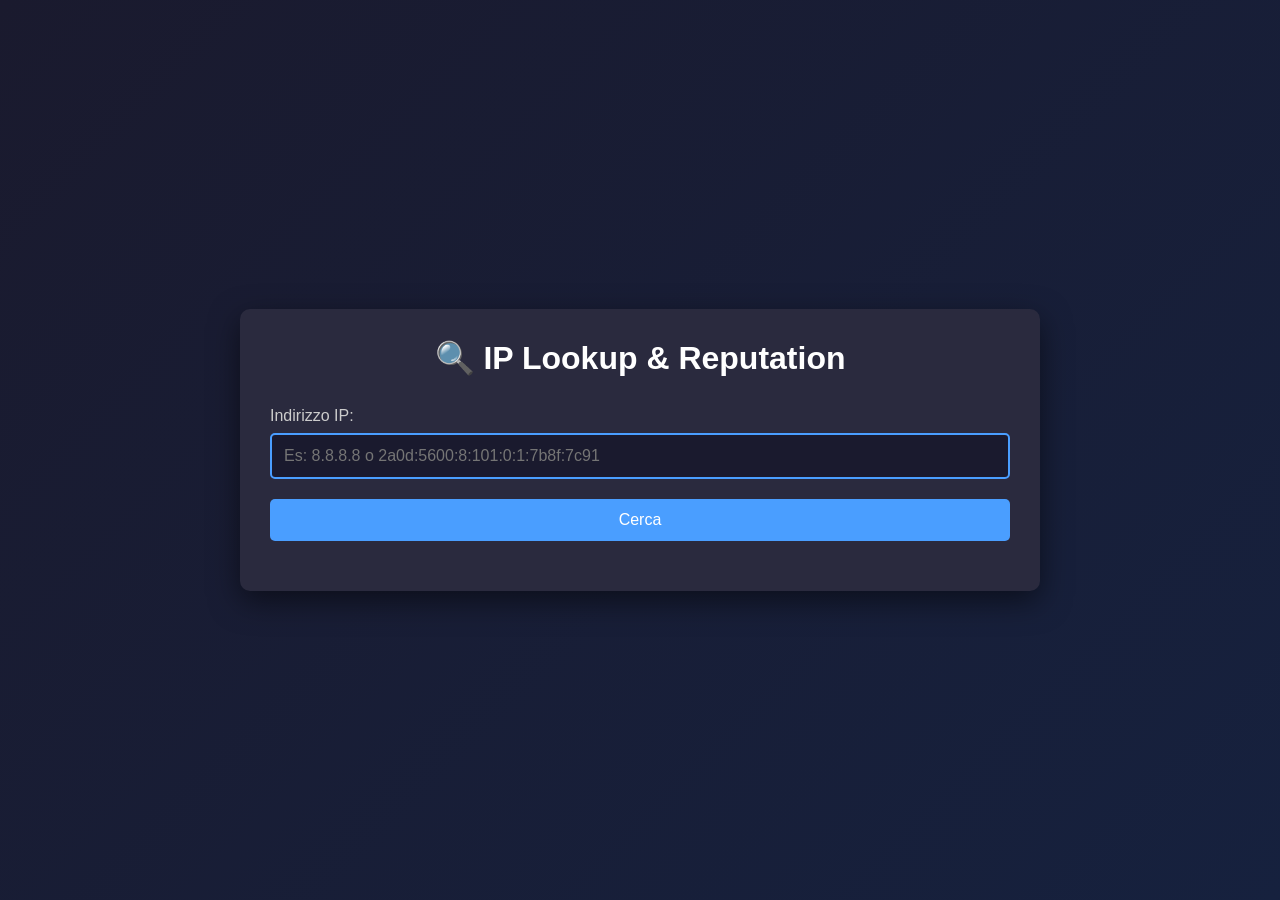
==== templates/index.html @ 0ffc2846 "Initial commit: IP Lookup & Reputation Checker - Go web service with VirusTotal and AbuseIPDB integr" ====
<!DOCTYPE html>
<html lang="it">
<head>
    <meta charset="UTF-8">
    <meta name="viewport" content="width=device-width, initial-scale=1.0">
    <title>IP Lookup & Reputation</title>
    <style>
        * {
            margin: 0;
            padding: 0;
            box-sizing: border-box;
        }
        body {
            font-family: 'Segoe UI', Tahoma, Geneva, Verdana, sans-serif;
            background: linear-gradient(135deg, #1a1a2e 0%, #16213e 100%);
            min-height: 100vh;
            display: flex;
            justify-content: center;
            align-items: center;
            padding: 20px;
        }
        .container {
            background: #2a2a3e;
            border-radius: 10px;
            padding: 30px;
            max-width: 800px;
            width: 100%;
            box-shadow: 0 10px 30px rgba(0, 0, 0, 0.5);
        }
        h1 {
            color: #fff;
            text-align: center;
            margin-bottom: 30px;
            font-size: 2em;
        }
        .form-group {
            margin-bottom: 20px;
        }
        label {
            display: block;
            color: #ccc;
            margin-bottom: 8px;
            font-weight: 500;
        }
        input[type="text"] {
            width: 100%;
            padding: 12px;
            border: 2px solid #444;
            border-radius: 5px;
            background: #1a1a2e;
            color: #fff;
            font-size: 16px;
            transition: border-color 0.3s;
        }
        input[type="text"]:focus {
            outline: none;
            border-color: #4a9eff;
        }
        button {
            padding: 12px 30px;
            background: #4a9eff;
            color: white;
            border: none;
            border-radius: 5px;
            font-size: 16px;
            cursor: pointer;
            transition: background 0.3s;
            width: 100%;
            margin-bottom: 20px;
        }
        button:hover {
            background: #3a8eef;
        }
        button:disabled {
            background: #666;
            cursor: not-allowed;
        }
        .spinner {
            display: none;
            text-align: center;
            color: #4a9eff;
            margin: 20px 0;
        }
        .spinner.active {
            display: block;
        }
        .output {
            display: none;
            margin-top: 20px;
        }
        .output.active {
            display: block;
        }
        .output-content {
            background: #1a1a2e;
            border: 2px solid #444;
            border-radius: 5px;
            padding: 20px;
            color: #fff;
            font-family: 'Courier New', monospace;
            white-space: pre-wrap;
            word-wrap: break-word;
            max-height: 500px;
            overflow-y: auto;
            margin-bottom: 10px;
        }
        .copy-btn {
            background: #28a745;
            width: auto;
            padding: 10px 20px;
            margin-bottom: 0;
        }
        .copy-btn:hover {
            background: #218838;
        }
        .copy-btn.copied {
            background: #155724;
        }
        .error {
            color: #ff6b6b;
            background: #3a1a1a;
            padding: 15px;
            border-radius: 5px;
            margin-top: 20px;
            display: none;
        }
        .error.active {
            display: block;
        }
    </style>
</head>
<body>
    <div class="container">
        <h1>🔍 IP Lookup & Reputation</h1>
        
        <form id="lookupForm">
            <div class="form-group">
                <label for="ipInput">Indirizzo IP:</label>
                <input 
                    type="text" 
                    id="ipInput" 
                    name="ip" 
                    placeholder="Es: 8.8.8.8 o 2a0d:5600:8:101:0:1:7b8f:7c91"
                    required
                    autofocus
                >
            </div>
            <button type="submit" id="searchBtn">Cerca</button>
        </form>

        <div class="spinner" id="spinner">
            ⏳ Recupero informazioni...
        </div>

        <div class="error" id="error"></div>

        <div class="output" id="output">
            <div class="output-content" id="outputContent"></div>
            <button class="copy-btn" id="copyBtn" onclick="copyToClipboard()">📋 Copia</button>
        </div>
    </div>

    <script>
        const form = document.getElementById('lookupForm');
        const ipInput = document.getElementById('ipInput');
        const searchBtn = document.getElementById('searchBtn');
        const spinner = document.getElementById('spinner');
        const output = document.getElementById('output');
        const outputContent = document.getElementById('outputContent');
        const errorDiv = document.getElementById('error');
        const copyBtn = document.getElementById('copyBtn');

        form.addEventListener('submit', async (e) => {
            e.preventDefault();
            
            const ip = ipInput.value.trim();
            if (!ip) {
                showError('Inserisci un indirizzo IP valido');
                return;
            }

            // Nascondi output ed errori precedenti
            output.classList.remove('active');
            errorDiv.classList.remove('active');
            
            // Mostra spinner e disabilita pulsante
            spinner.classList.add('active');
            searchBtn.disabled = true;

            try {
                const response = await fetch(`/lookup?ip=${encodeURIComponent(ip)}`);
                const text = await response.text();

                if (!response.ok) {
                    showError(text || 'Errore nella richiesta');
                } else {
                    showOutput(text);
                }
            } catch (error) {
                showError(`Errore di connessione: ${error.message}`);
            } finally {
                spinner.classList.remove('active');
                searchBtn.disabled = false;
            }
        });

        function showOutput(text) {
            outputContent.textContent = text;
            output.classList.add('active');
            errorDiv.classList.remove('active');
            // Scrolla fino all'output
            output.scrollIntoView({ behavior: 'smooth', block: 'nearest' });
        }

        function showError(message) {
            errorDiv.textContent = message;
            errorDiv.classList.add('active');
            output.classList.remove('active');
        }

        function copyToClipboard() {
            const text = outputContent.textContent;
            
            // Usa la Clipboard API se disponibile
            if (navigator.clipboard && navigator.clipboard.writeText) {
                navigator.clipboard.writeText(text).then(() => {
                    copyBtn.textContent = '✅ Copiato!';
                    copyBtn.classList.add('copied');
                    setTimeout(() => {
                        copyBtn.textContent = '📋 Copia';
                        copyBtn.classList.remove('copied');
                    }, 2000);
                }).catch(err => {
                    console.error('Errore nella copia:', err);
                    fallbackCopy(text);
                });
            } else {
                fallbackCopy(text);
            }
        }

        function fallbackCopy(text) {
            // Metodo alternativo per browser più vecchi
            const textarea = document.createElement('textarea');
            textarea.value = text;
            textarea.style.position = 'fixed';
            textarea.style.opacity = '0';
            document.body.appendChild(textarea);
            textarea.select();
            try {
                document.execCommand('copy');
                copyBtn.textContent = '✅ Copiato!';
                copyBtn.classList.add('copied');
                setTimeout(() => {
                    copyBtn.textContent = '📋 Copia';
                    copyBtn.classList.remove('copied');
                }, 2000);
            } catch (err) {
                console.error('Errore nella copia:', err);
                alert('Errore nella copia. Seleziona il testo manualmente.');
            }
            document.body.removeChild(textarea);
        }
    </script>
</body>
</html>
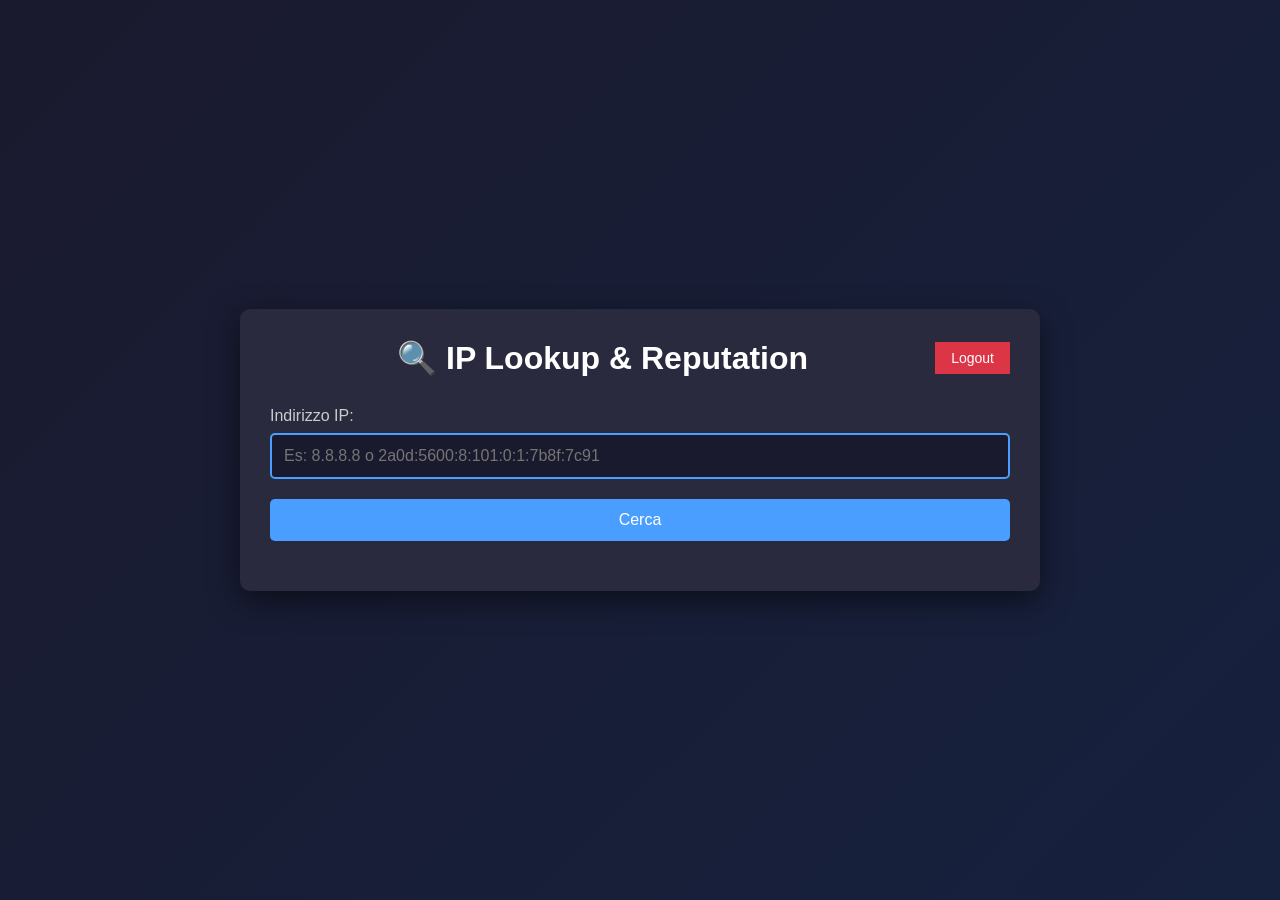
==== commit ff3eb788: "Enhance index.html layout and add logout button - Introduced a header section to the index page for " ====
--- a/templates/index.html
+++ b/templates/index.html
@@ -26,12 +26,29 @@
             max-width: 800px;
             width: 100%;
             box-shadow: 0 10px 30px rgba(0, 0, 0, 0.5);
+            position: relative;
+        }
+        .header {
+            display: flex;
+            justify-content: space-between;
+            align-items: center;
+            margin-bottom: 30px;
         }
         h1 {
             color: #fff;
             text-align: center;
-            margin-bottom: 30px;
             font-size: 2em;
+            flex: 1;
+        }
+        .logout-btn {
+            background: #dc3545;
+            width: auto;
+            padding: 8px 16px;
+            font-size: 14px;
+            margin: 0;
+        }
+        .logout-btn:hover {
+            background: #c82333;
         }
         .form-group {
             margin-bottom: 20px;
@@ -131,7 +148,10 @@
 </head>
 <body>
     <div class="container">
-        <h1>🔍 IP Lookup & Reputation</h1>
+        <div class="header">
+            <h1>🔍 IP Lookup & Reputation</h1>
+            <a href="/logout" class="logout-btn" style="text-decoration: none; color: white; display: inline-block;">Logout</a>
+        </div>
         
         <form id="lookupForm">
             <div class="form-group">
